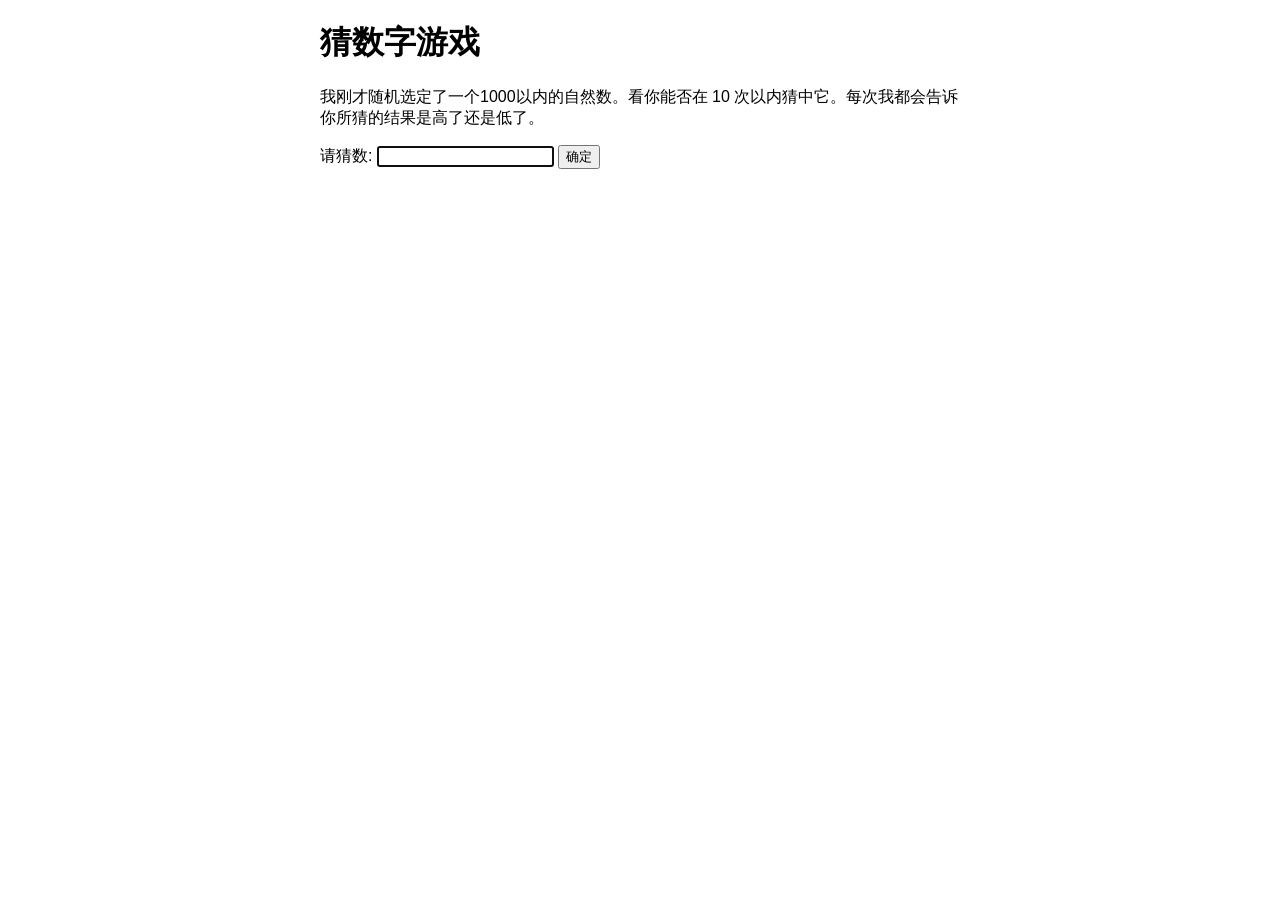
==== 猜数字游戏V1.00.html @ 38882b1a "Add files via upload" ====
<!DOCTYPE html>
<html lang="zh-CN">
  <head>
    <meta charset="utf-8">

    <title>猜数字游戏</title>

    <style>
      html {
        font-family: sans-serif
      }
      body {
        width: 50%;
        max-width: 800px;
        min-width: 480px;
        margin: 0 auto
      }
      .lastResult { 
        color: white;
        padding: 3px
      }
    </style>
  </head>

  <body>
    <h1>猜数字游戏</h1>

    <p>我刚才随机选定了一个1000以内的自然数。看你能否在 10 次以内猜中它。每次我都会告诉你所猜的结果是高了还是低了。</p>

    <div class="form">
      <label for="guessField">请猜数: </label>
      <input type="text" id="guessField" class="guessField">
      <input type="submit" value="确定" class="guessSubmit">
      <label class="guessChance"></label>
    </div>

    <div class="resultParas">
      <p class="guesses"></p>
      <p class="lastResult"></p>
      <p class="lowOrHi"></p>
    </div>

    <script>
      
      let randomNumber = Math.floor(Math.random()*1000)+1;
      
      const guesses = document.querySelector('.guesses');
      const lastResult = document.querySelector('.lastResult');
      const lowOrHi = document.querySelector('.lowOrHi');
      const guessChance = document.querySelector('.guessChance');

      const guessSubmit = document.querySelector('.guessSubmit');
      const guessField = document.querySelector('.guessField');

      let guessCount = 1;
      let reminderCount = 10;
      let resetButton;
      guessField.focus();

      function checkGuess(){
          let userGuess = Number(guessField.value);
          if (guessCount === 1) {
              guesses.textContent = '上次猜的数： ';
          }
          guesses.textContent += userGuess+ ' ';
          if (userGuess === randomNumber){
              lastResult.textContent = '恭喜你答对了！';
              lastResult.style.backgroundColor = 'green';
              lowOrHi.textContent = '';
              setGameOver();
            } else if (guessCount === 10){
              lastResult.textContent = '!!!Game Over!!!';
              lastResult.style.textAlign = 'center';
              lastResult.style.backgroundColor = 'red';
              lastResult.style.fontSize = '200%';
              lastResult.style.padding = '3px';
              lastResult.style.boxShadow = '3px 3px 6px black';
              setGameOver();
            } else {
              lastResult.textContent = '猜错了！';
              lastResult.style.backgroundColor = 'red';
              lastResult.style.backgroundClip = "content-box";
              if (userGuess > randomNumber) {
              lowOrHi.textContent = '猜高了';
              } else if(userGuess < randomNumber){
                  lowOrHi.textContent = '猜低了';
              }
            }
            guessCount++;
            reminderCount--;
            guessChance.textContent = '剩余猜测次数' +':' +reminderCount;
            guessField.value = ''
            guessField.focus();
        }
        guessSubmit.addEventListener('click',checkGuess);
      document.onkeydown = function(e){
        if (e.keyCode==13 && guessCount != 11){
          checkGuess();
        }
      }
      function setGameOver(){
        guessField.disabled = true;
        guessSubmit.disabled = true;
        resetButton = document.createElement('button');
        resetButton.textContent = '开始游戏';
        document.body.appendChild(resetButton);
        resetButton.addEventListener('click',resetGame);
      }
      function resetGame(){
        guessCount = 1;
        const resetParas = document.querySelectorAll('.resultParas p');
        for (let i = 0 ; i < resetParas.length;i++){
          resetParas[i].textContent='';
        }
        resetButton.parentNode.removeChild(resetButton);

        guessField.disabled = false;
        guessSubmit.disabled = false;
        guessField.value = '';
        lastResult.style.padding = '0px';
        lastResult.style.fontSize = '100%';
        lastResult.style.boxShadow = '';
        lastResult.style.textAlign = 'left';
        guessField.focus();

        lastResult.style.backgroundColor = 'white';

        randomNumber = Math.floor(Math.random()*1000)+1;
      }
    </script>
  </body>
</html>
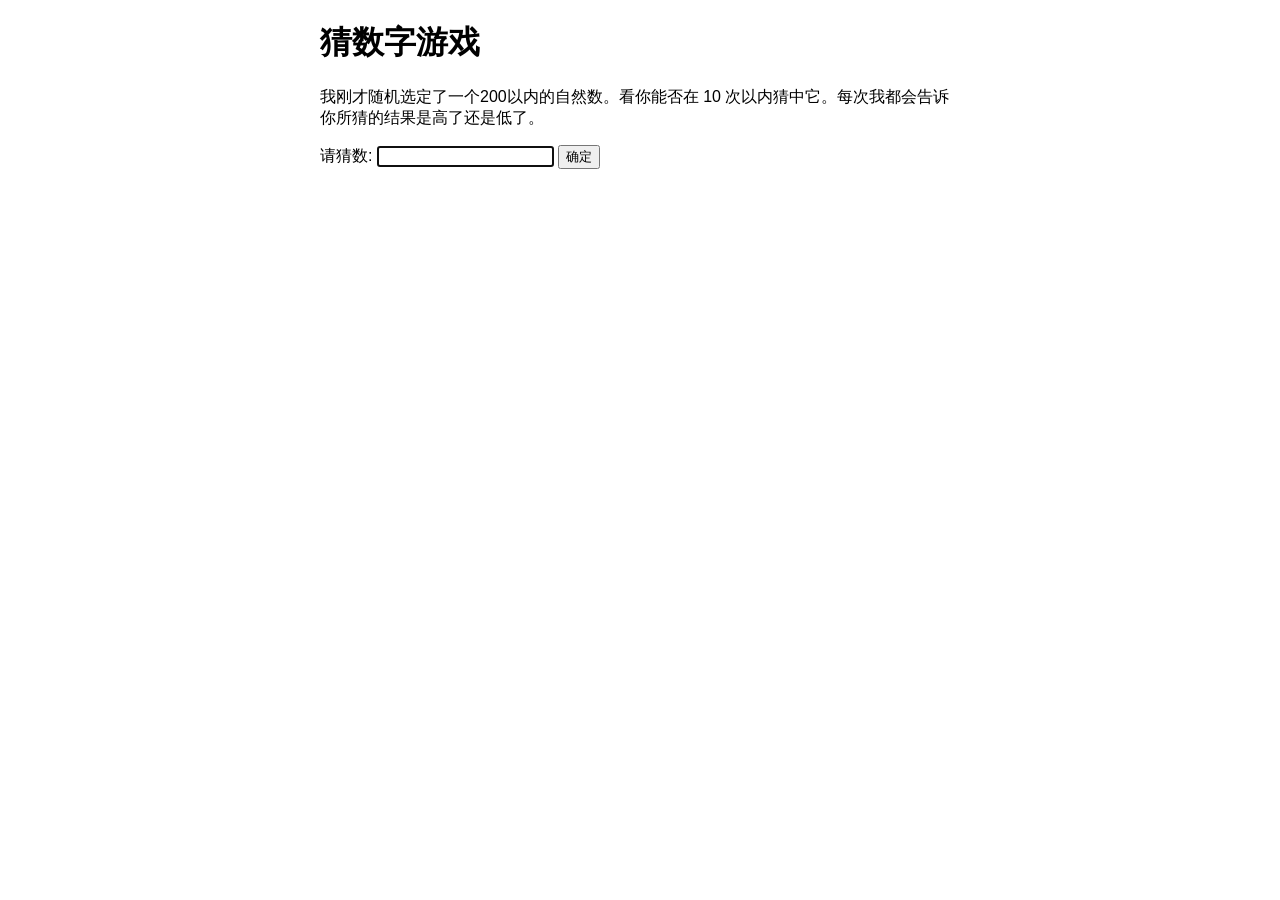
==== commit 21ce9dff: "Update 猜数字游戏V1.00.html" ====
--- a/猜数字游戏V1.00.html
+++ b/猜数字游戏V1.00.html
@@ -25,7 +25,7 @@
   <body>
     <h1>猜数字游戏</h1>
 
-    <p>我刚才随机选定了一个1000以内的自然数。看你能否在 10 次以内猜中它。每次我都会告诉你所猜的结果是高了还是低了。</p>
+    <p>我刚才随机选定了一个200以内的自然数。看你能否在 10 次以内猜中它。每次我都会告诉你所猜的结果是高了还是低了。</p>
 
     <div class="form">
       <label for="guessField">请猜数: </label>
@@ -42,7 +42,7 @@
 
     <script>
       
-      let randomNumber = Math.floor(Math.random()*1000)+1;
+      let randomNumber = Math.floor(Math.random()*200)+1;
       
       const guesses = document.querySelector('.guesses');
       const lastResult = document.querySelector('.lastResult');
@@ -108,6 +108,7 @@
       }
       function resetGame(){
         guessCount = 1;
+        reminderCount =10;
         const resetParas = document.querySelectorAll('.resultParas p');
         for (let i = 0 ; i < resetParas.length;i++){
           resetParas[i].textContent='';
@@ -129,4 +130,4 @@
       }
     </script>
   </body>
-</html>+</html>
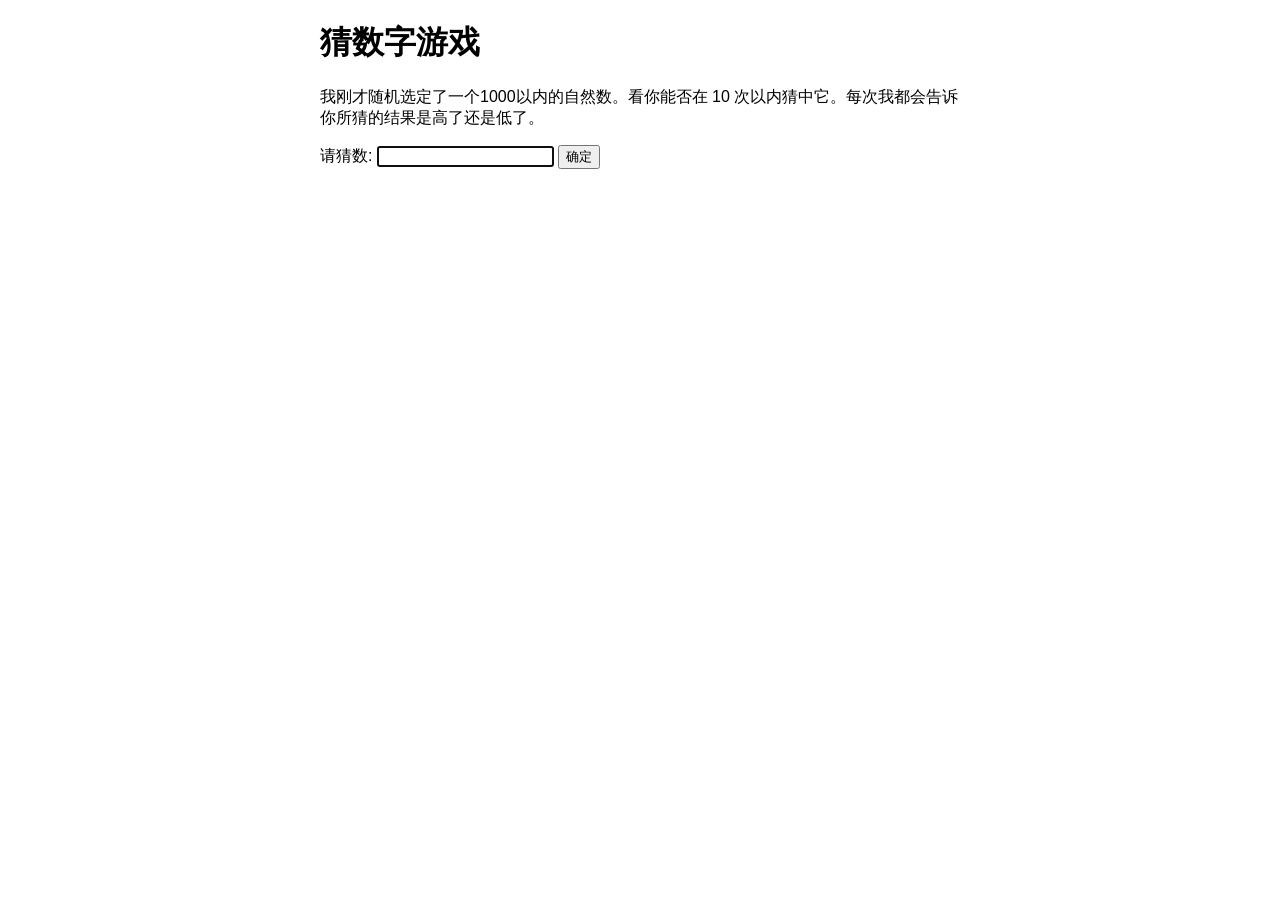
==== commit 437d7b3c: "Update 猜数字游戏V1.00.html" ====
--- a/猜数字游戏V1.00.html
+++ b/猜数字游戏V1.00.html
@@ -1,3 +1,4 @@
+<!-- 客户端HTML文件 -->
 <!DOCTYPE html>
 <html lang="zh-CN">
   <head>
@@ -17,7 +18,16 @@
       }
       .lastResult { 
         color: white;
-        padding: 3px
+        width: 20% ;
+        height: 20%;
+        padding: 3px;
+        text-align:center;
+      }
+      .lowOrHi{
+        width:15%;
+        padding: 3px;
+        text-align: center;
+        background-position: center;
       }
     </style>
   </head>
@@ -25,7 +35,7 @@
   <body>
     <h1>猜数字游戏</h1>
 
-    <p>我刚才随机选定了一个200以内的自然数。看你能否在 10 次以内猜中它。每次我都会告诉你所猜的结果是高了还是低了。</p>
+    <p>我刚才随机选定了一个1000以内的自然数。看你能否在 10 次以内猜中它。每次我都会告诉你所猜的结果是高了还是低了。</p>
 
     <div class="form">
       <label for="guessField">请猜数: </label>
@@ -42,8 +52,7 @@
 
     <script>
       
-      let randomNumber = Math.floor(Math.random()*200)+1;
-      
+      //let randomNumber = Math.floor(Math.random()*1000)+1;
       const guesses = document.querySelector('.guesses');
       const lastResult = document.querySelector('.lastResult');
       const lowOrHi = document.querySelector('.lowOrHi');
@@ -58,41 +67,51 @@
       guessField.focus();
 
       function checkGuess(){
-          let userGuess = Number(guessField.value);
-          if (guessCount === 1) {
+          let userGuess = guessField.value;
+          fetch('http://45.77.31.73:2233/?userGuess='+userGuess+'&guessCount='+guessCount).then(function(response){
+            response.text().then(function(text){
+              var resultReturned=text;
+              if (guessCount === 1) {
               guesses.textContent = '上次猜的数： ';
-          }
-          guesses.textContent += userGuess+ ' ';
-          if (userGuess === randomNumber){
+              }
+              guesses.textContent += userGuess+ ' ';
+
+              if (resultReturned === 'right'){
               lastResult.textContent = '恭喜你答对了！';
               lastResult.style.backgroundColor = 'green';
               lowOrHi.textContent = '';
               setGameOver();
-            } else if (guessCount === 10){
+              }else if (guessCount === 10){
               lastResult.textContent = '!!!Game Over!!!';
               lastResult.style.textAlign = 'center';
               lastResult.style.backgroundColor = 'red';
               lastResult.style.fontSize = '200%';
               lastResult.style.padding = '3px';
               lastResult.style.boxShadow = '3px 3px 6px black';
+              lastResult.style.width = '50%';
               setGameOver();
-            } else {
-              lastResult.textContent = '猜错了！';
+            }
+              else {
+              lastResult.textContent = '猜错了';
               lastResult.style.backgroundColor = 'red';
-              lastResult.style.backgroundClip = "content-box";
-              if (userGuess > randomNumber) {
+              if (resultReturned === 'high') {
               lowOrHi.textContent = '猜高了';
-              } else if(userGuess < randomNumber){
+              lowOrHi.style.backgroundColor = 'yellow';
+              } else if(resultReturned === 'low'){
                   lowOrHi.textContent = '猜低了';
+                  lowOrHi.style.backgroundColor = 'gray';
               }
             }
             guessCount++;
             reminderCount--;
-            guessChance.textContent = '剩余猜测次数' +':' +reminderCount;
+            guessChance.textContent = '剩余猜测次数' +' :' + reminderCount;
             guessField.value = ''
             guessField.focus();
-        }
-        guessSubmit.addEventListener('click',checkGuess);
+            })
+          })
+      }
+
+      guessSubmit.addEventListener('click',checkGuess);
       document.onkeydown = function(e){
         if (e.keyCode==13 && guessCount != 11){
           checkGuess();
@@ -101,6 +120,7 @@
       function setGameOver(){
         guessField.disabled = true;
         guessSubmit.disabled = true;
+        lowOrHi.style.display='none';
         resetButton = document.createElement('button');
         resetButton.textContent = '开始游戏';
         document.body.appendChild(resetButton);
@@ -114,19 +134,21 @@
           resetParas[i].textContent='';
         }
         resetButton.parentNode.removeChild(resetButton);
+        guessChance.textContent = '';
 
         guessField.disabled = false;
         guessSubmit.disabled = false;
+        lowOrHi.style.display='block';
         guessField.value = '';
         lastResult.style.padding = '0px';
         lastResult.style.fontSize = '100%';
         lastResult.style.boxShadow = '';
         lastResult.style.textAlign = 'left';
         guessField.focus();
+        lowOrHi.style.padding = '0px';
 
         lastResult.style.backgroundColor = 'white';
 
-        randomNumber = Math.floor(Math.random()*1000)+1;
       }
     </script>
   </body>
